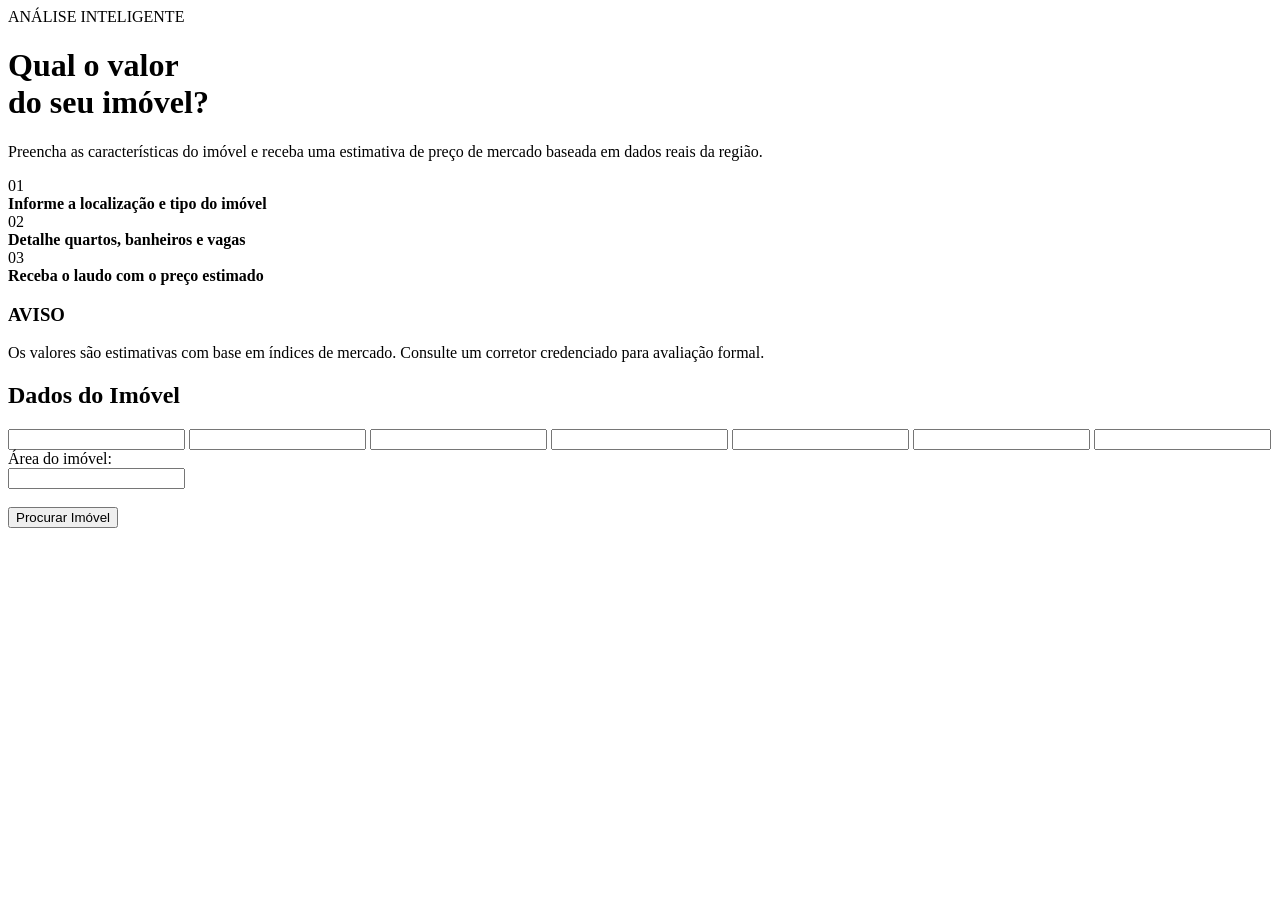
==== frontend/templates/index.html @ 629fbb86 "alterando as pastas" ====
<meta name="viewport"
        content="width=device-width, initial-scale=1.0">

<title>Estimativa de Imóveis</title>

<link rel="stylesheet"
        href="style/css/style.css">

</head>

<body>

    <div class="container">

      <p class="subtitulo">ANÁLISE INTELIGENTE</p>
       
     <h1 class="titulo">
        Qual o valor<br>
        do seu imóvel?
    </h1>

    <p class="descricao">
        Preencha as características do imóvel e receba uma estimativa de 
        preço de mercado baseada em dados reais da região.
    </p>

<div class="passos">

    <div class="passo">
        <span class="numero">01</span>
        
       <div>
            <strong>Informe a localização e tipo do imóvel</strong>
       </div>
    </div>

    <div class="passo">
        <span class="numero">02</span> 
        
        <div> 
            <strong>Detalhe quartos, banheiros e vagas</strong>
        </div>
    </div>

    <div class="passo">
        <span class="numero">03</span>

    <div>
        <strong>Receba o laudo com o preço estimado</strong>
     </div>
     </div>

    <div class="aviso">

        <h3>AVISO</h3>
        <p>
            Os valores são estimativas com base em índices de mercado.
            Consulte um corretor credenciado para avaliação formal.
        </p>
</div>

<section class="card">

    <h2>Dados do Imóvel</h2>

    <section id="testeFormulario">
        <form id="formulario">

            
            <input type="text" name="ncidade" id="cidade">

            <input type="text" name="nbairro" id="bairro">

            <input type="text" name="ncasa" id="casa">

            <input type="number" name="nquartos" id="quartos">

            <input type="number" name="ngaragens" id="garagens">

            <input type="number" name="nbanheiros" id="banheiros">

            <input type="number" name="nsuites" id="suites">
<!-- 
            <div>Cidade</div>
            <input type="checkbox" name="ncidade" id="cidade">Jardins <br><br>
            
            <div>Bairro</div>
            <input type="checkbox" name="nBairro" id="bairro">Flores<br><br>

            <div>Tipo de imóvel</div>
            <input type="checkbox" name="nCasa" id="casa">Casa construída<br><br>

            <div>Quartos</div>
            <input type="checkbox" name="nQuartos" id="umquarto"> 1
            <input type="checkbox" name="nQuartos" id="doisquartos"> 2 
            <input type="checkbox" name="nQuartos" id="tresquartos"> 3 
            <input type="checkbox" name="nQuartos" id="quatroquartos"> 4
            <input type="checkbox" name="nQuartos" id="cincoquartos"> 5 <br><br>

            <div>Garagens:</div>
            <input type="checkbox" name="nGaragens" id="umagaragem"> 1
            <input type="checkbox" name="nGaragens" id="duasgaragens"> 2 
            <input type="checkbox" name="nGaragens" id="tresgaranges"> 3 <br><br>

            <div>Banheiros</div>
            <input type="checkbox" name="nBanheiros" id="umbanheiro"> 1
            <input type="checkbox" name="nBanheiros" id="doisbanheiros"> 2 
            <input type="checkbox" name="nBanheiros" id="tresbanheiros"> 3 
            <input type="checkbox" name="nBanheiros" id="quatrobanheiros"> 4
            <input type="checkbox" name="nBanheiros" id="cincobanheiros"> 5 <br><br>

            <div>Com suíte:</div>
            <input type="checkbox" name="nSuites" id="umasuite"> 1
            <input type="checkbox" name="nSuites" id="duassuites"> 2 
            <input type="checkbox" name="nSuites" id="tressuites"> 3 <br><br>

            <div>Área do imóvel: </div>
            <input type="number" name="nArea" id="area"> <br><br>

     -->
            <div>Área do imóvel: </div>
            <input type="number" name="nArea" id="area"> <br><br>
                <input type="submit"  id="botao" value="Procurar Imóvel">
            
        </form>
    </section>

</section>

</div>

<script src="js/main.js"></script>
</body>



</html>
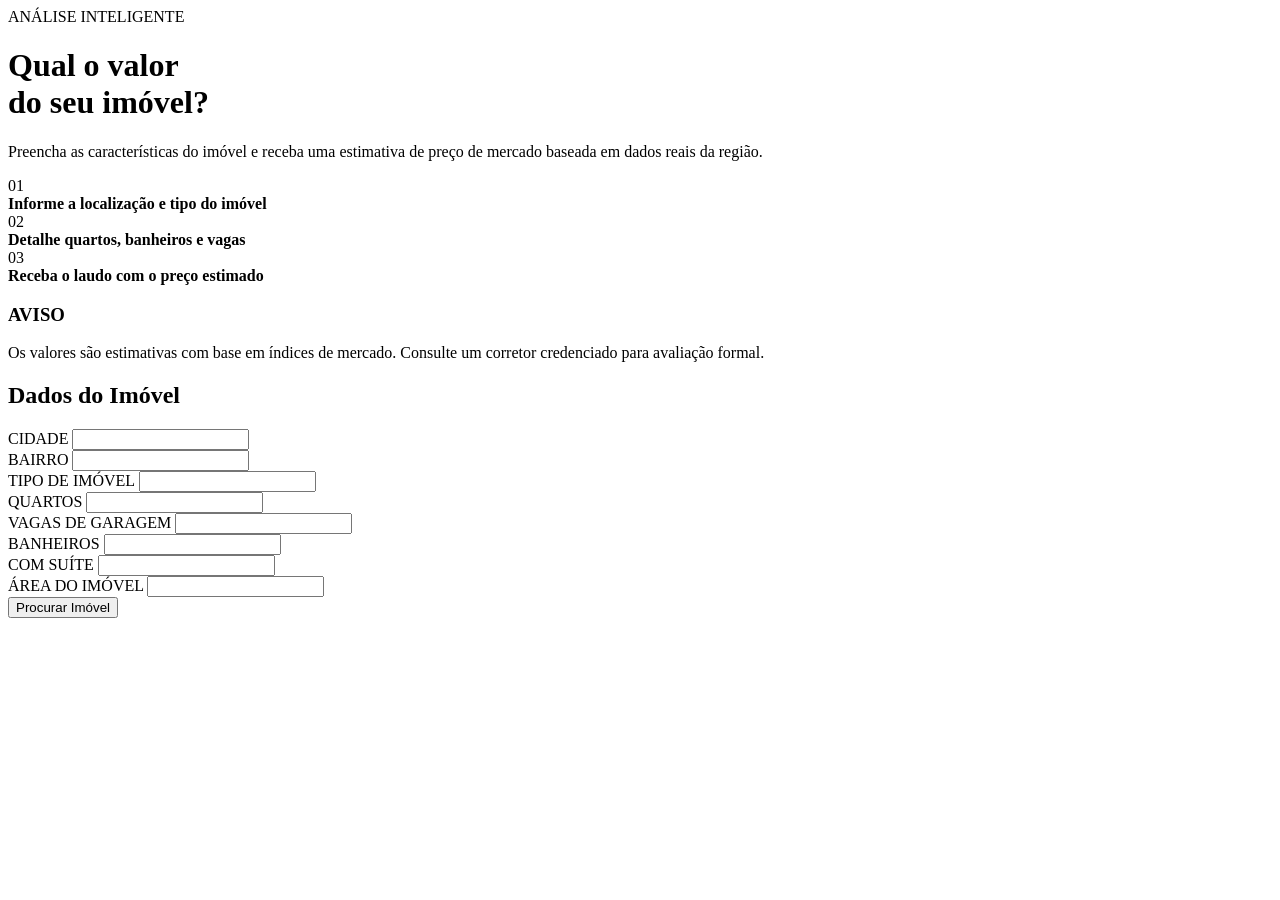
==== commit fc025d2a: "Merge branch 'front-end' of https://github.com/geovanagonclvs/precificacao-imoveis into front-end" ====
--- a/frontend/templates/index.html
+++ b/frontend/templates/index.html
@@ -1,85 +1,108 @@
-<meta name="viewport"
-        content="width=device-width, initial-scale=1.0">
-
-<title>Estimativa de Imóveis</title>
-
-<link rel="stylesheet"
-        href="style/css/style.css">
-
+ <meta name="viewport" content="width=device-width, initial-scale=1.0">
+    <title>Estimativa de Imóveis</title>
+    <link rel="stylesheet" href="style/css/style.css">
 </head>
-
+ 
 <body>
-
+ 
     <div class="container">
-
-      <p class="subtitulo">ANÁLISE INTELIGENTE</p>
-       
-     <h1 class="titulo">
-        Qual o valor<br>
-        do seu imóvel?
-    </h1>
-
-    <p class="descricao">
-        Preencha as características do imóvel e receba uma estimativa de 
-        preço de mercado baseada em dados reais da região.
-    </p>
-
-<div class="passos">
-
-    <div class="passo">
-        <span class="numero">01</span>
-        
-       <div>
-            <strong>Informe a localização e tipo do imóvel</strong>
-       </div>
-    </div>
-
-    <div class="passo">
-        <span class="numero">02</span> 
-        
-        <div> 
-            <strong>Detalhe quartos, banheiros e vagas</strong>
-        </div>
-    </div>
-
-    <div class="passo">
-        <span class="numero">03</span>
-
-    <div>
-        <strong>Receba o laudo com o preço estimado</strong>
-     </div>
-     </div>
-
-    <div class="aviso">
-
-        <h3>AVISO</h3>
-        <p>
-            Os valores são estimativas com base em índices de mercado.
-            Consulte um corretor credenciado para avaliação formal.
-        </p>
-</div>
-
-<section class="card">
-
-    <h2>Dados do Imóvel</h2>
-
-    <section id="testeFormulario">
-        <form id="formulario">
-
-            
-            <input type="text" name="ncidade" id="cidade">
-
-            <input type="text" name="nbairro" id="bairro">
-
-            <input type="text" name="ncasa" id="casa">
-
-            <input type="number" name="nquartos" id="quartos">
-
-            <input type="number" name="ngaragens" id="garagens">
-
-            <input type="number" name="nbanheiros" id="banheiros">
-
-            <input type="number" name="nsuites" id="suites">
+        <div class="grid-principal">
+ 
+            <div class="coluna-hero">
+ 
+                <p class="subtitulo">ANÁLISE INTELIGENTE</p>
+ 
+                <h1 class="titulo">
+                    Qual o valor<br>
+                    do seu imóvel?
+                </h1>
+ 
+                <p class="descricao">
+                    Preencha as características do imóvel e receba uma estimativa de
+                    preço de mercado baseada em dados reais da região.
+                </p>
+ 
+                <div class="passos">
+ 
+                    <div class="passo">
+                        <span class="numero">01</span>
+                        <div>
+                            <strong>Informe a localização e tipo do imóvel</strong>
+                        </div>
+                    </div>
+ 
+                    <div class="passo">
+                        <span class="numero">02</span>
+                        <div>
+                            <strong>Detalhe quartos, banheiros e vagas</strong>
+                        </div>
+                    </div>
+ 
+                    <div class="passo">
+                        <span class="numero">03</span>
+                        <div>
+                            <strong>Receba o laudo com o preço estimado</strong>
+                        </div>
+                    </div>
+ 
+                </div>
+ 
+                <div class="aviso">
+                    <h3>AVISO</h3>
+                    <p>
+                        Os valores são estimativas com base em índices de mercado.
+                        Consulte um corretor credenciado para avaliação formal.
+                    </p>
+                </div>
+ 
+            </div><!-- fecha .coluna-hero -->
+ 
+            <div class="coluna-form">
+                <section class="card">
+ 
+                    <h2>Dados do Imóvel</h2>
+ 
+                    <section id="testeFormulario">
+                        <form id="formulario">
+ 
+                            <!-- Mesmos inputs/ids de sempre, só embrulhados em
+                                 .campo + label pra poder estilizar -->
+ 
+                            <div class="campo">
+                                <label for="cidade">CIDADE</label>
+                                <input type="text" name="ncidade" id="cidade">
+                            </div>
+ 
+                            <div class="campo">
+                                <label for="bairro">BAIRRO</label>
+                                <input type="text" name="nbairro" id="bairro">
+                            </div>
+ 
+                            <div class="campo">
+                                <label for="casa">TIPO DE IMÓVEL</label>
+                                <input type="text" name="ncasa" id="casa">
+                            </div>
+ 
+                            <div class="campo">
+                                <label for="quartos">QUARTOS</label>
+                                <input type="number" name="nquartos" id="quartos">
+                            </div>
+ 
+                            <div class="campo">
+                                <label for="garagens">VAGAS DE GARAGEM</label>
+                                <input type="number" name="ngaragens" id="garagens">
+                            </div>
+ 
+                            <div class="campo">
+                                <label for="banheiros">BANHEIROS</label>
+                                <input type="number" name="nbanheiros" id="banheiros">
+                            </div>
+ 
+                            <div class="campo">
+                                <label for="suites">COM SUÍTE</label>
+                                <input type="number" name="nsuites" id="suites">
+                            </div>
+ 
 <!-- 
             <div>Cidade</div>
             <input type="checkbox" name="ncidade" id="cidade">Jardins <br><br>
@@ -117,22 +140,24 @@
             <div>Área do imóvel: </div>
             <input type="number" name="nArea" id="area"> <br><br>
 
-     -->
-            <div>Área do imóvel: </div>
-            <input type="number" name="nArea" id="area"> <br><br>
-                <input type="submit"  id="botao" value="Procurar Imóvel">
-            
-        </form>
-    </section>
+     --> 
+            <div class="campo">
+                                <label for="area">ÁREA DO IMÓVEL</label>
+                                <input type="number" name="nArea" id="area">
+                            </div>
+ 
+                            <input type="submit" id="botao" value="Procurar Imóvel">
+ 
+                        </form>
+                    </section>
+ 
+                </section>
+            </div><!-- fecha .coluna-form -->
+ 
+        </div><!-- fecha .grid-principal -->
+    </div><!-- fecha .container -->
+ 
+    <script src="js/main.js"></script>
 
-</section>
-
-</div>
-
-<script src="js/main.js"></script>
 </body>
-
-
-
-</html>
-
+</html>
